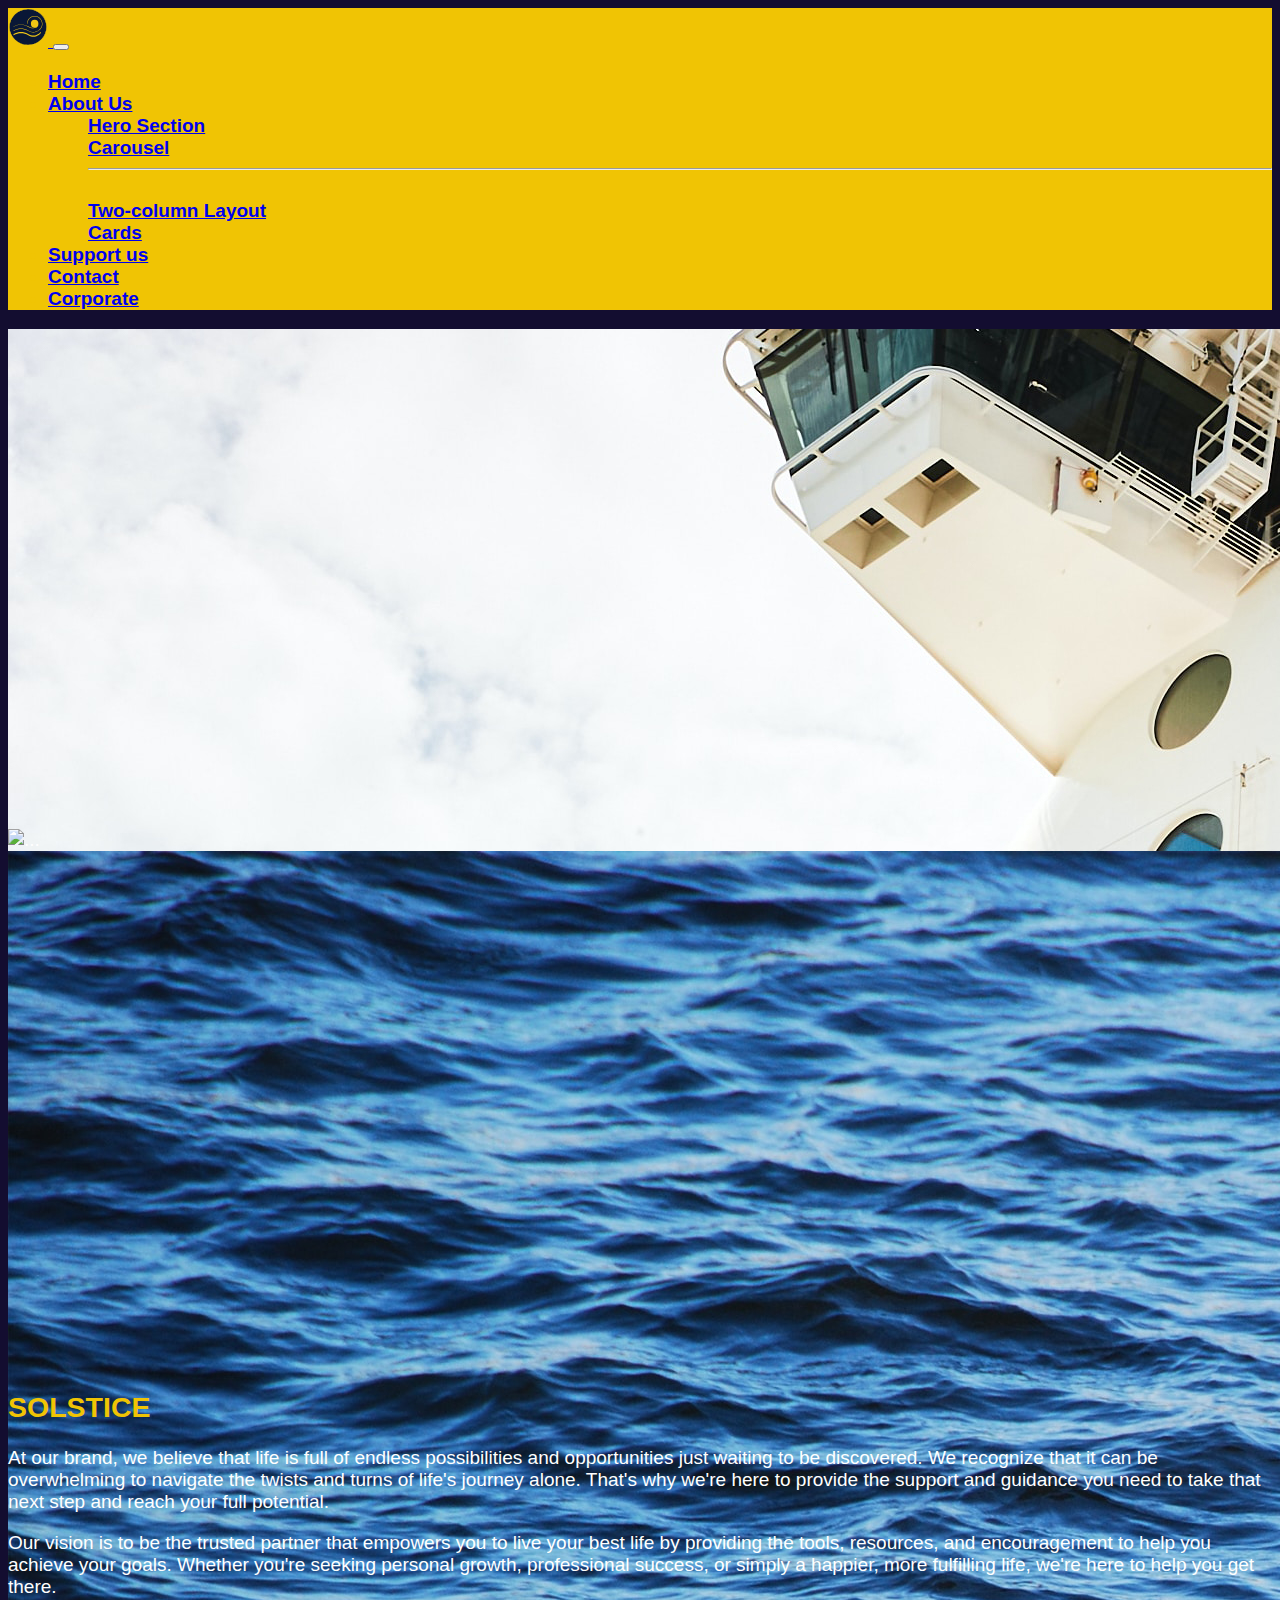
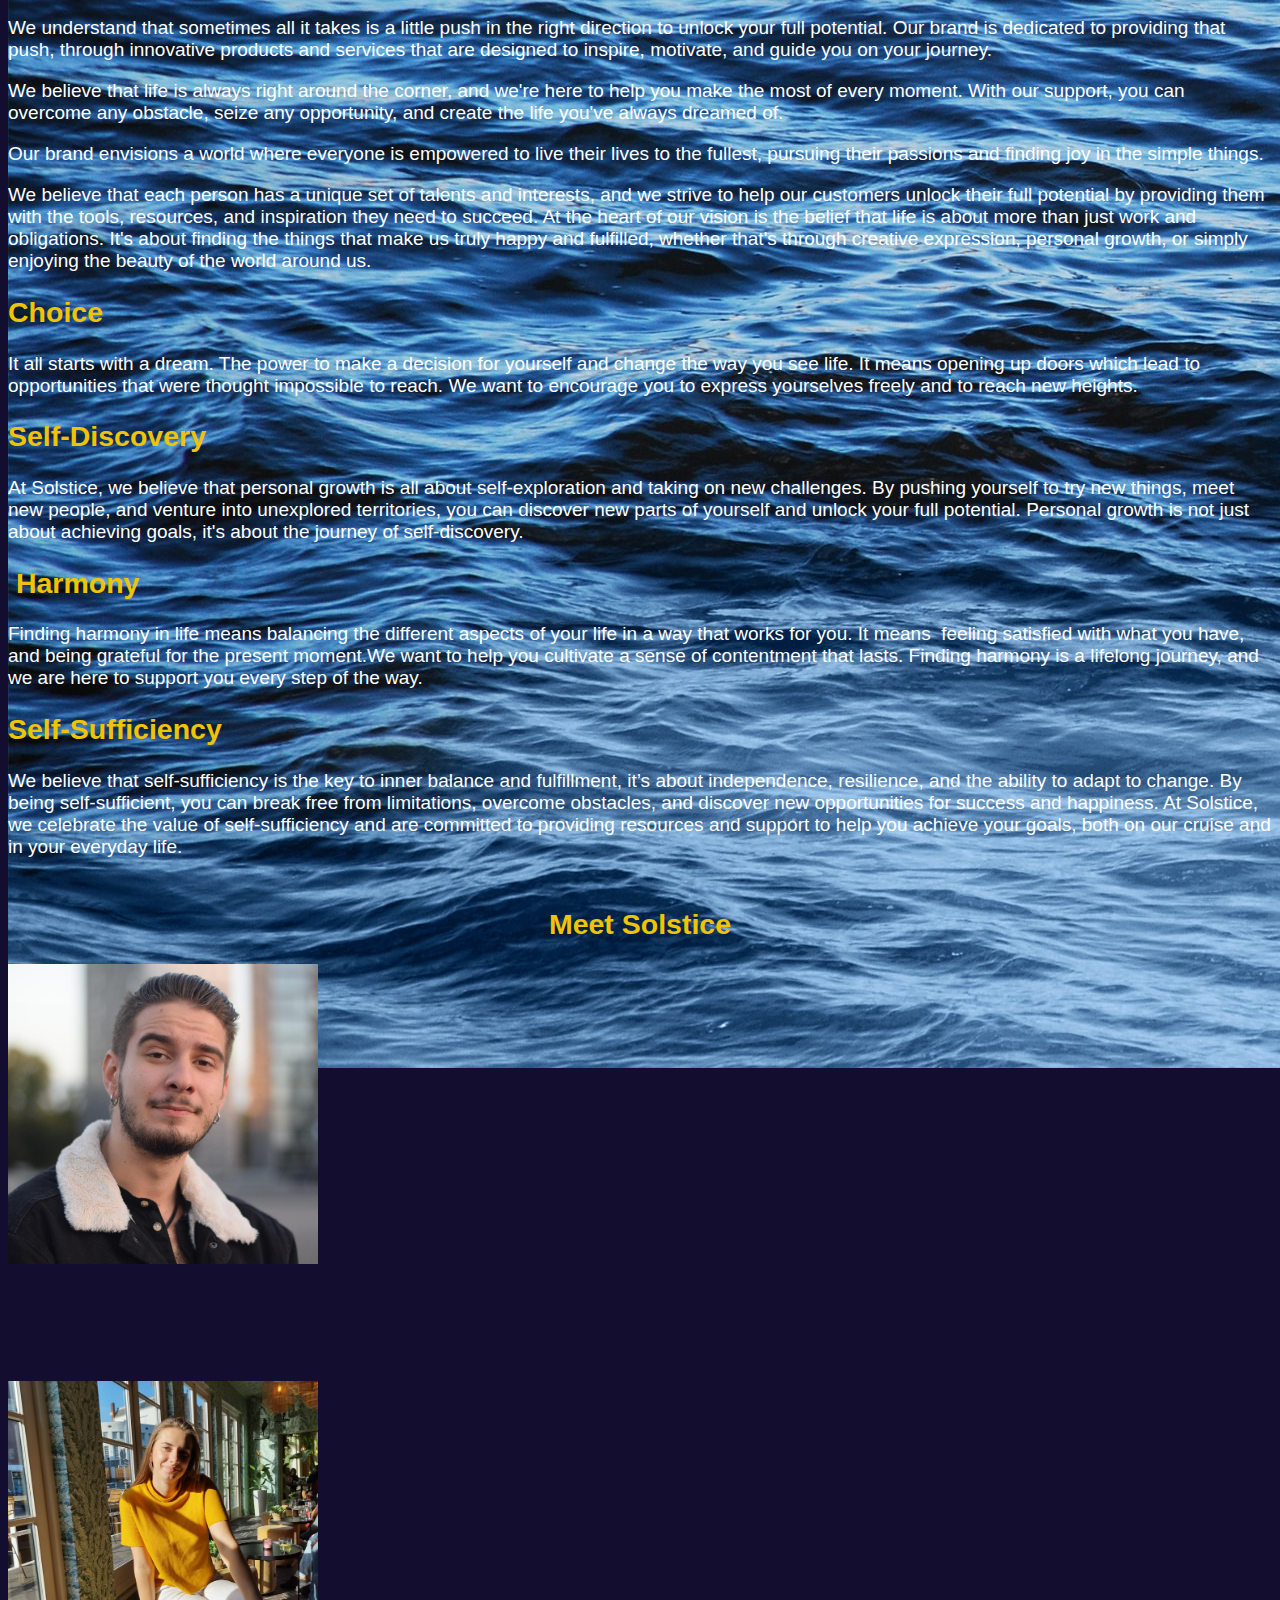
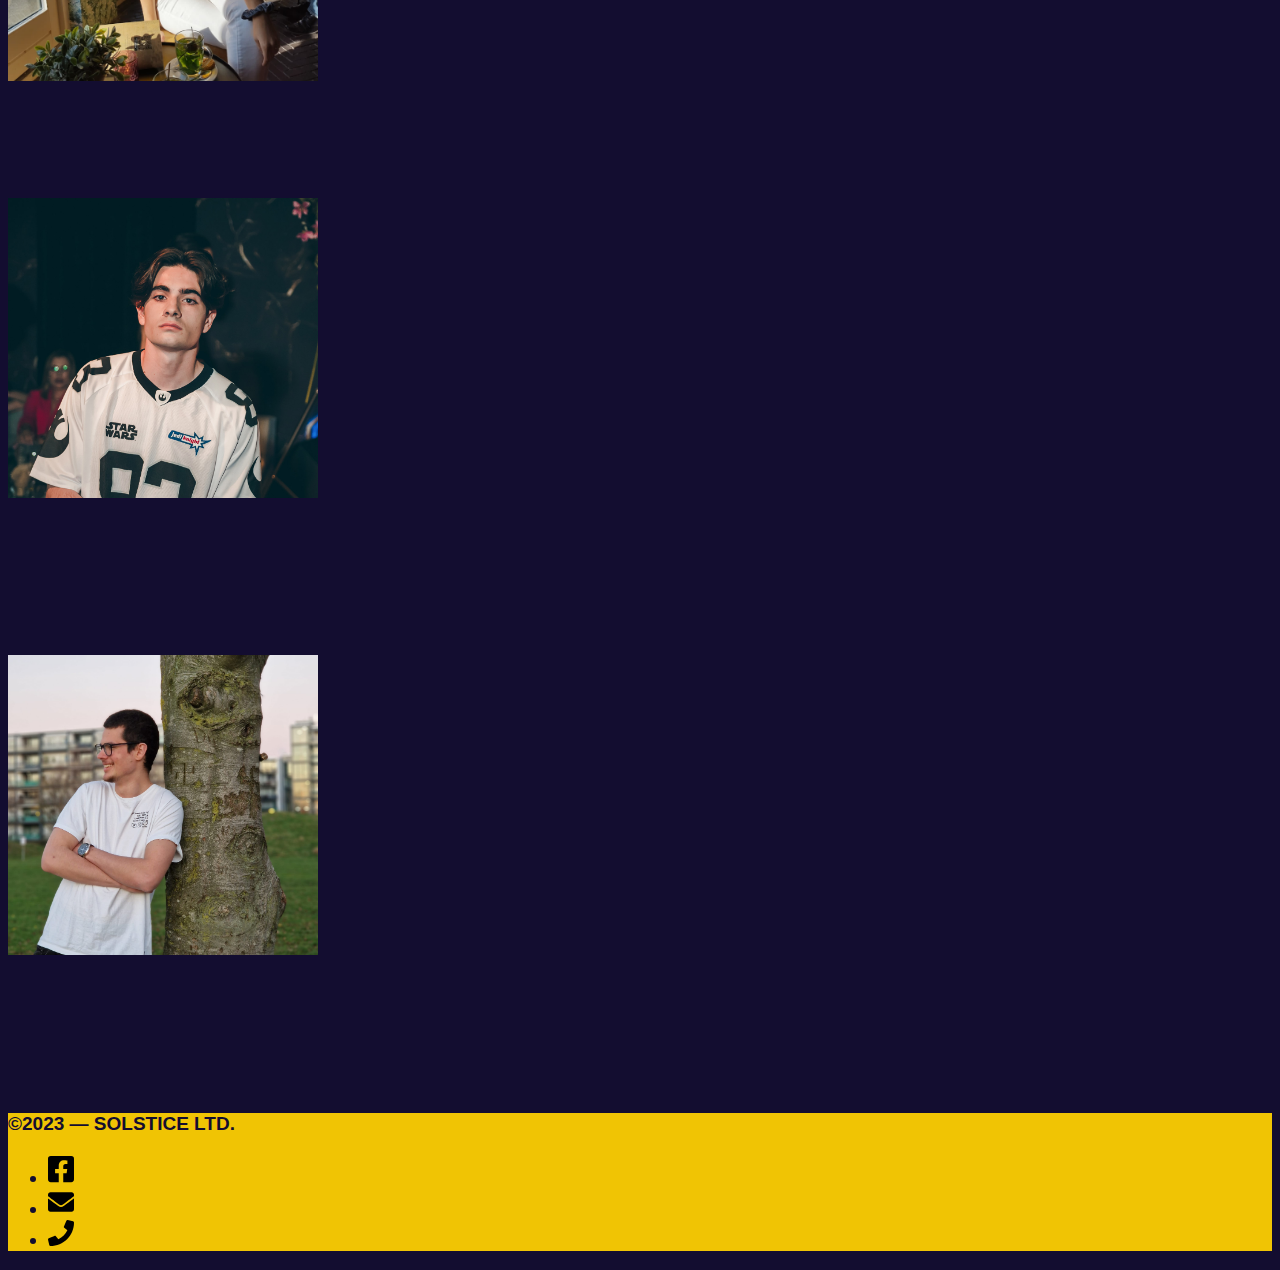
==== about.html @ e1c38607 "About page added, functional and stylistic features added" ====
<!doctype html>
<html lang="en" class="h-100">
  <head>
    <meta charset="utf-8">
    <meta name="viewport" content="width=device-width, initial-scale=1">

    <!-- Bootstrap CSS -->
    <link href="https://cdn.jsdelivr.net/npm/bootstrap@5.2.3/dist/css/bootstrap.min.css" rel="stylesheet" integrity="sha384-rbsA2VBKQhggwzxH7pPCaAqO46MgnOM80zW1RWuH61DGLwZJEdK2Kadq2F9CUG65" crossorigin="anonymous">

    <!-- Own Styles -->
    <link rel="stylesheet" href="css/styles.css">

    <!-- Bootstrap Javascript -->
    <script src="https://cdn.jsdelivr.net/npm/bootstrap@5.2.3/dist/js/bootstrap.bundle.min.js" integrity="sha384-kenU1KFdBIe4zVF0s0G1M5b4hcpxyD9F7jL+jjXkk+Q2h455rYXK/7HAuoJl+0I4" crossorigin="anonymous"></script>

    <title>PRJ4 Base Group Template &mdash; Cards UX</title>

    <!-- Google Analytics code goes just below here (check PRJ4 Guide for details) -->

    <!-- End of Google Analytics code -->
    
  </head>
  <body class="h-100 d-flex flex-column">

    <!-- Navigation bar, adapted from https://getbootstrap.com/docs/5.1/components/navbar/ -->
    <nav class="navbar navbar-expand-lg navbar-light header-sticky">
      <div class="container-fluid">
        <a class="navbar-brand" href="#">
          <img src="img/logo.svg" width="40" alt="Solstice">
        </a>
        <button class="navbar-toggler" type="button" data-bs-toggle="collapse" data-bs-target="#navbarSupportedContent" aria-controls="navbarSupportedContent" aria-expanded="false" aria-label="Toggle navigation">
          <span class="navbar-toggler-icon"></span>
        </button>
        <div class="collapse navbar-collapse" id="navbarSupportedContent">
          <ul class="navbar-nav me-auto mb-2 mb-lg-0">
            <li class="nav-item">
              <a class="nav-link active" aria-current="page" href="index.html">Home</a>
            </li>
            <li class="nav-item dropdown">
              <a class="nav-link dropdown-toggle" href="#" id="navbarDropdown" role="button" data-bs-toggle="dropdown" aria-expanded="false">
                About Us
              </a>
              <ul class="dropdown-menu" aria-labelledby="navbarDropdown">
                <li><a class="dropdown-item" href="hero.html">Hero Section</a></li>
                <li><a class="dropdown-item" href="carousel.html">Carousel</a></li>
                <li><hr class="dropdown-divider"></li>
                <li><a class="dropdown-item" href="two-columns.html">Two-column Layout</a></li>
                <li><a class="dropdown-item" href="cards.html">Cards</a></li>
              </ul>
            </li>
            <li class="nav-item">
              <a class="nav-link" href="https://buas-media-interactive.github.io/prj4-guide/" target="_blank">Support us</a>
            </li>
			 <li class="nav-item">
              <a class="nav-link" href="https://buas-media-interactive.github.io/prj4-guide/" target="_blank">Contact</a>
            </li>  
            <li class="nav-item">
              <a class="nav-link" href="corporate.html">Corporate</a>
            </li>
          </ul>
        </div>
      </div>
    </nav>
    <!-- End of navigation bar -->

    <!-- Start of carrousel, adapted from https://getbootstrap.com/docs/5.1/components/carousel/ -->
 <div id="carouselExampleSlidesOnly" class="carousel slide" data-bs-ride="carousel">
  <div class="carousel-inner">
    <div class="carousel-item active" data-bs-interval="3000">
      <img src="img/big-bertha.jpg" class="d-block w-100" alt="...">
    </div>
    <div class="carousel-item" data-bs-interval="3000">
      <img src="img/cruise-ship-night.jpg" class="d-block w-100" alt="...">
    </div>
    <div class="carousel-item" data-bs-interval="3000">
      <img src="img/sea-dark.jpg" class="d-block w-100" alt="...">
    </div>
  </div>
</div>
    <!-- End of carrousel -->

        
		  
		  
		 <main class="container my-2r">
          <div class="row justify-content-evenly">
		  <!-- Column #1 -->
	 	  
		  
        <div class="col-sm-6 col-xl-5 col-xxl-4">
          <h2 class="w-50 border-bottom border-3 border-info">SOLSTICE</h2>
          <p>At our brand, we believe that life is full of endless possibilities and opportunities just waiting to be discovered. We recognize that it can be overwhelming to navigate the twists and turns of life's journey alone. That's why we're here to provide the support and guidance you need to take that next step and reach your full potential.</p>
          <p>Our vision is to be the trusted partner that empowers you to live your best life by providing the tools, resources, and encouragement to help you achieve your goals. Whether you're seeking personal growth, professional success, or simply a happier, more fulfilling life, we're here to help you get there.</p>
          <p>We understand that sometimes all it takes is a little push in the right direction to unlock your full potential. Our brand is dedicated to providing that push, through innovative products and services that are designed to inspire, motivate, and guide you on your journey.</p>
          <p>We believe that life is always right around the corner, and we're here to help you make the most of every moment. With our support, you can overcome any obstacle, seize any opportunity, and create the life you've always dreamed of.</p>
		  <p>Our brand envisions a world where everyone is empowered to live their lives to the fullest, pursuing their passions and finding joy in the simple things.</p> <p>We believe that each person has a unique set of talents and interests, and we strive to help our customers unlock their full potential by providing them with the tools, resources, and inspiration they need to succeed.

At the heart of our vision is the belief that life is about more than just work and obligations. It's about finding the things that make us truly happy and fulfilled, whether that's through creative expression, personal growth, or simply enjoying the beauty of the world around us.</p>
          
        </div>

        <!-- Column #2 -->
        <div class="col-sm-6 col-xl-5 col-xxl-4">
          <h2 class="w-50 border-bottom border-3 border-info"> Choice</h2>
          <p>It all starts with a dream. The power to make a decision for yourself and change the way you see life.  It means opening up doors which lead to opportunities that were thought impossible to reach. We want to encourage you to express yourselves freely and to reach new heights.</p>
          <h2 class="w-50 border-bottom border-3 border-info"> Self-Discovery</h2>
          <p>At Solstice, we believe that personal growth is all about self-exploration and taking on new challenges. By pushing yourself to try new things, meet new people, and venture into unexplored territories, you can discover new parts of yourself and unlock your full potential. Personal growth is not just about achieving goals, it's about the journey of self-discovery. </p>
          <h2 class="w-50 border-bottom border-3 border-info">&nbsp;Harmony</h2>
          <p>Finding harmony in life means balancing the different aspects of your life in a way that works for you.&nbsp;It means&nbsp; feeling satisfied with what you have, and being grateful for the present moment.We want to help you cultivate a sense of contentment that lasts. Finding harmony is a lifelong journey, and we are here to support you every step of the way.</p>
          <h2 class="w-50 border-bottom border-3 border-info">Self-Sufficiency&nbsp;</h2>
          <p>We believe that self-sufficiency is the key to inner balance and fulfillment, it’s about independence, resilience, and the ability to adapt to change. By being self-sufficient, you can break free from limitations, overcome obstacles, and discover new opportunities for success and happiness. At Solstice, we celebrate the value of self-sufficiency and are committed to providing resources and support to help you achieve your goals, both on our cruise and in your everyday life.</p>
          
        </div>

      </div>
    </main>
    <!-- End of the grid with columns -->
  
	 <main class="container my-4">
      <div class="row g-3 justify-content-evenly">
		  
		 
		  <h2 class="center-format" id="meet-solstice">Meet Solstice</h2>

        <!-- Card #1 -->
        <div class="col-sm-6 col-lg-4 col-xl-3">
          <div class="card shadow h-100">
            <img class="img-fluid img-format" src="img/portrait-john.jpg" alt="Placeholder Image">
            <div class="card-body">
              <h5 class="card-title"> Tudor Ioan-Sebastian</h5>
              <p class="card-text"></p>
            </div>
            <div class="card-footer p-2 text-end">
              <p class="card-text">CO-Founder</p>
            </div>
          </div>
        </div>

        <!-- Card #2 -->
        <div class="col-sm-6 col-lg-4 col-xl-3">
          <div class="card shadow h-100">
            <img class="img-fluid img-format" src="img/portrait-vanya.jpeg" alt="Placeholder Image">
            <div class="card-body">
              <h5 class="card-title ">Vanya Mladenova</h5>
              <p class="card-text"></p>
            </div>
            <div class="card-footer p-2 text-end">
              <p class="card-text">CO-Founder</p>
            </div>
          </div>
        </div>

        <!-- Card #3 -->
        <div class="col-sm-6 col-lg-4 col-xl-3">
          <div class="card shadow h-100">
            <img class="img-fluid img-format" src="img/portrait-evgeni.jpg" alt="Placeholder Image">
            <div class="card-body">
              <h5 class="card-title">Evgeni Radichkov</h5>
              <p class="card-text">&nbsp;</p>
            </div>
            <div class="card-footer p-2 text-end">
              <p class="card-text">CO-Founder</p>
            </div>
          </div>
        </div>

        <!-- Card #4 -->
        <div class="col-sm-6 col-lg-4 col-xl-3">
          <div class="card shadow h-100">
            <img class="img-fluid img-format" src="img/portrait-martin.jpeg" alt="Placeholder Image">
            <div class="card-body">
              <h5 class="card-title">Martin Valchev</h5>
              <p class="card-text">&nbsp;</p>
            </div>
            <div class="card-footer p-2 text-end">
              <p class="card-text">CO-Founder</p>
            </div>
          </div>
        </div>

        <!-- Card #5 -->
        

        <!-- That was the last card -->

      </div>
    </main>
	  

    <!-- A footer with socials -->
    <footer class="shadow-lg mt-auto py-4 bg-body footer">
      <div class="container d-flex justify-content-between align-items-center">
        <p>
          ©2023 &mdash; SOLSTICE LTD.
        </p>
        <ul class="list-unstyled d-flex align-items-center opacity-75">
          <li>
            <a href="https://www.facebook.com/profile.php?id=100090738323379" target="_blank">
              <img class="m-2" src="img/facebook.svg" alt="Follow us on" width="26">
            </a>
          </li>
          <li>
            <a href="mailto:eradichkov@gmail.com" target="_blank">
              <img class="m-2" src="img/envelope.svg" alt="Follow us on LinkedIn" width="26">
            </a>
          </li>
          <li>
            <a href="tel:+359887744717" target="_blank">
              <img class="m-2" src="img/phone.svg" alt="Follow us on Twitter" width="26">
            </a>
          </li>
          
        </ul>
      </div>
    </footer>
    <!-- End of the grid -->

	  
	  
	  
	  
  </body>
</html>
---- css/styles.css ----
/* Importing a Google Font */

@import url('https://fonts.googleapis.com/css2?family=Raleway:ital,wght@0,200;0,400;0,700;1,200;1,400;1,700&display=swap');
 @import url("https://use.typekit.net/nlt3yer.css");
/* Changing the main font and background colour */

body {
  font-family: "new-order", sans-serif;
  font-style: normal;
  font-size: 19px;
  font-weight: 300;
  color: #ffffff;
  overflow-x: hidden;
  background-color: #130D30;
}

/* Changing the background colour for the header */

header {
	background-color: #000060;
}

/* Changing the background color for the navigation bar */

.navbar {
	background-color: #F0C404 ;
	font-family: "new-order", sans-serif;
	font-weight: 600;
	font-style: normal;
	color: #F0C404;
}
h2{
	font-family: "aviano", sans-serif;
	font-style: normal;
	color: #F0C404;
}

/* Effect on social media buttons */

footer a:hover {
	opacity: .5;
}

/* Corporate navbar */

#navbar-corporate a.active {
	color: #800000;
	font-weight: bold;
}
.main-font{
	font-family: "rosella-engraved", sans-serif;
	font-weight: 400;
	font-style: normal;
	font-size: 100px;
	color: #F0C404;
}
.secondary-font{
	font-family: aviano, serif;
	font-weight: 400;
	font-style: normal;
	color: #F9F7E5;
	font-size: 25px;
}
.logo-landpage{
	width: 30%;
}

.carousel{
margin-bottom: 40px;
}

.carousel-item{
	max-height: 500px;
}

.my-4{
	color: #130D30;
}

.center-format{
	text-align: center;
	margin-top: 50px;
}

.img-format{
    width:  310px;
    height: 300px;
    object-fit: cover;
}

.footer{
	background-color: #F0C404 ;
	font-family: "new-order", sans-serif;
	font-weight: 600;
	font-style: normal;
	color: #130D30;
}
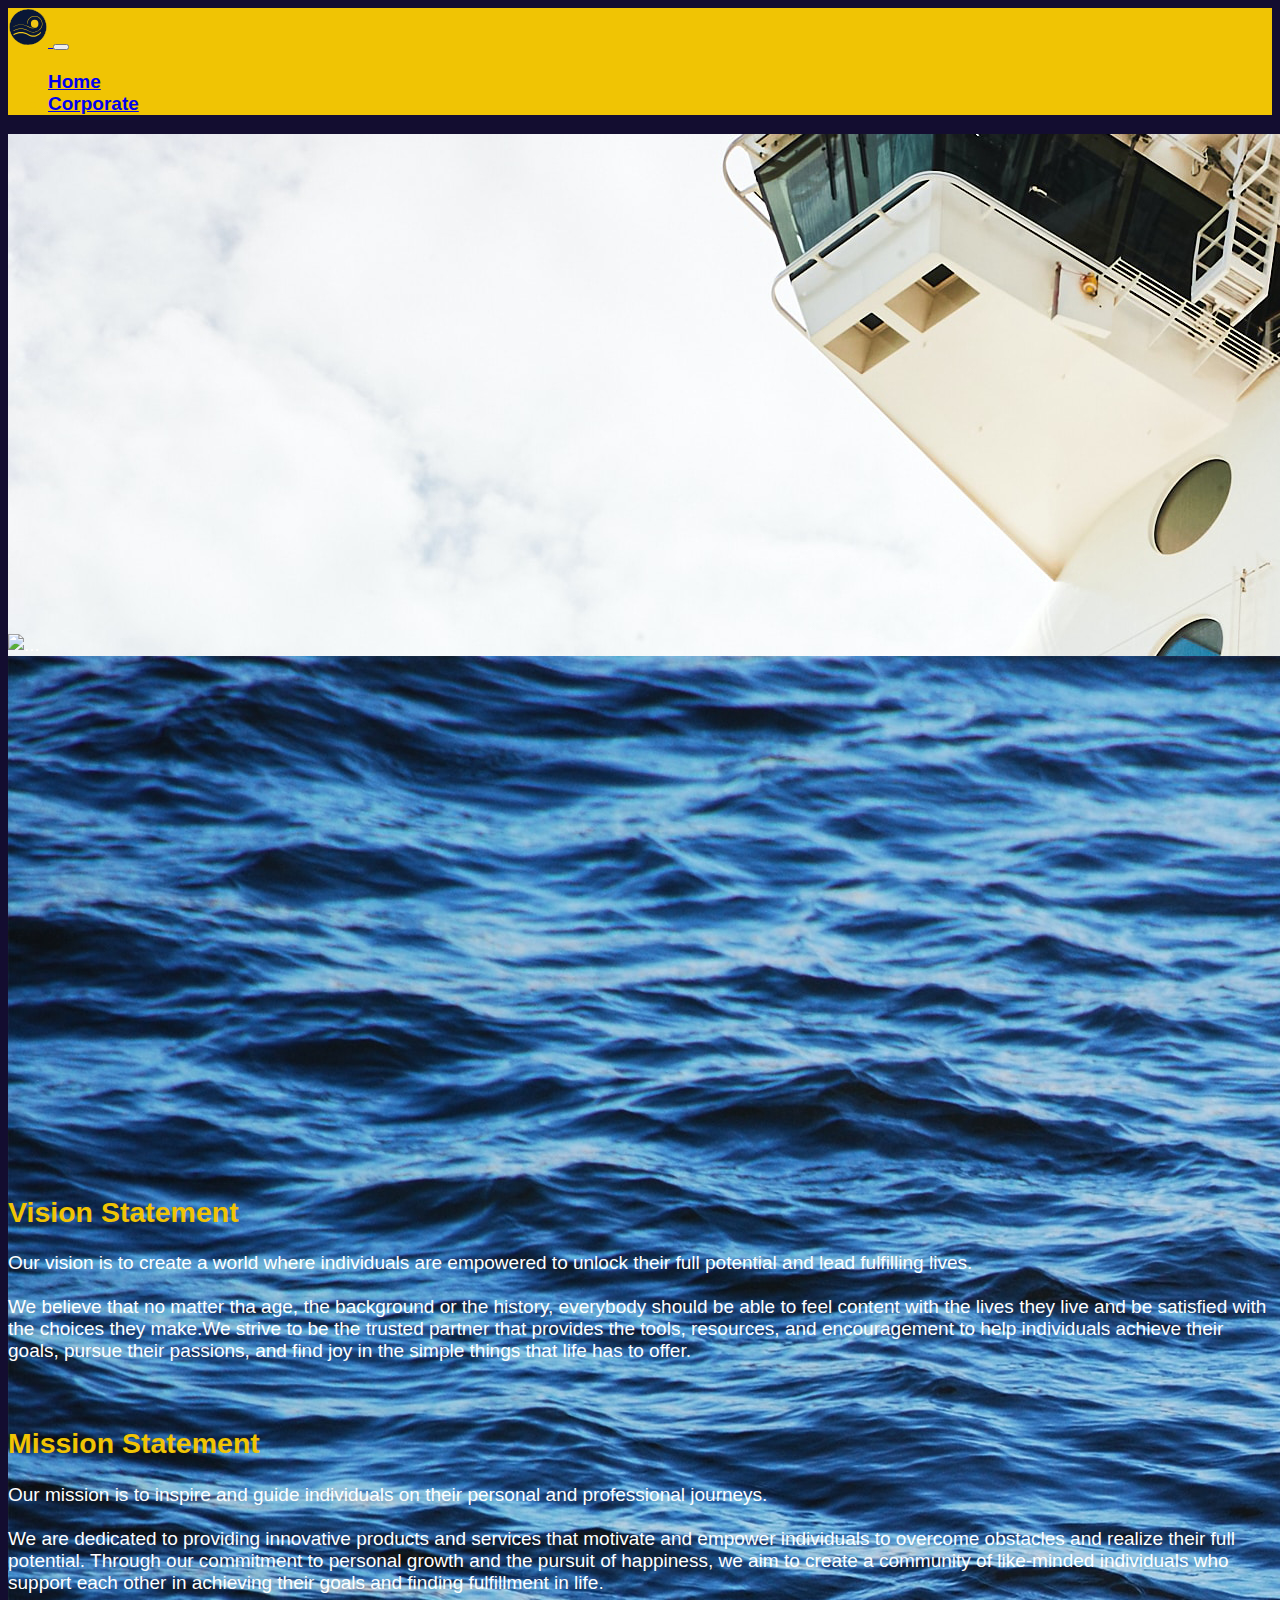
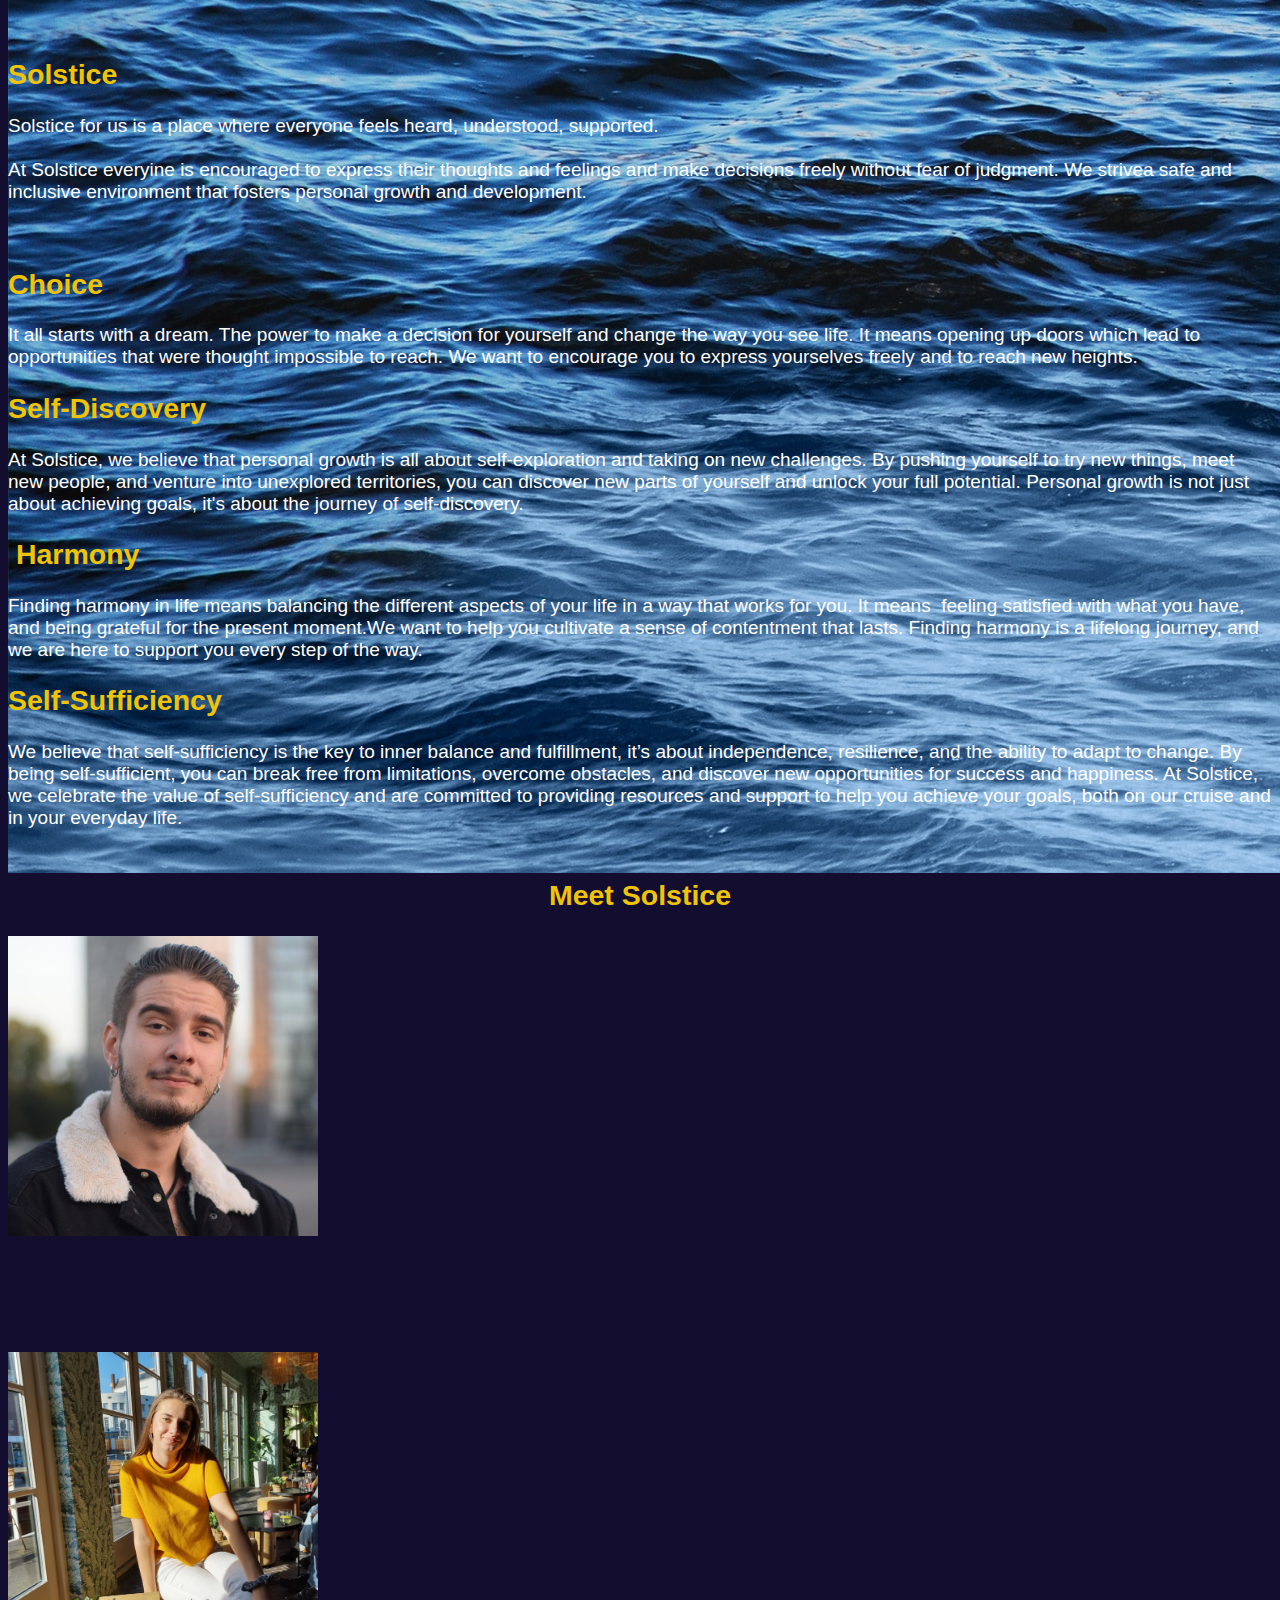
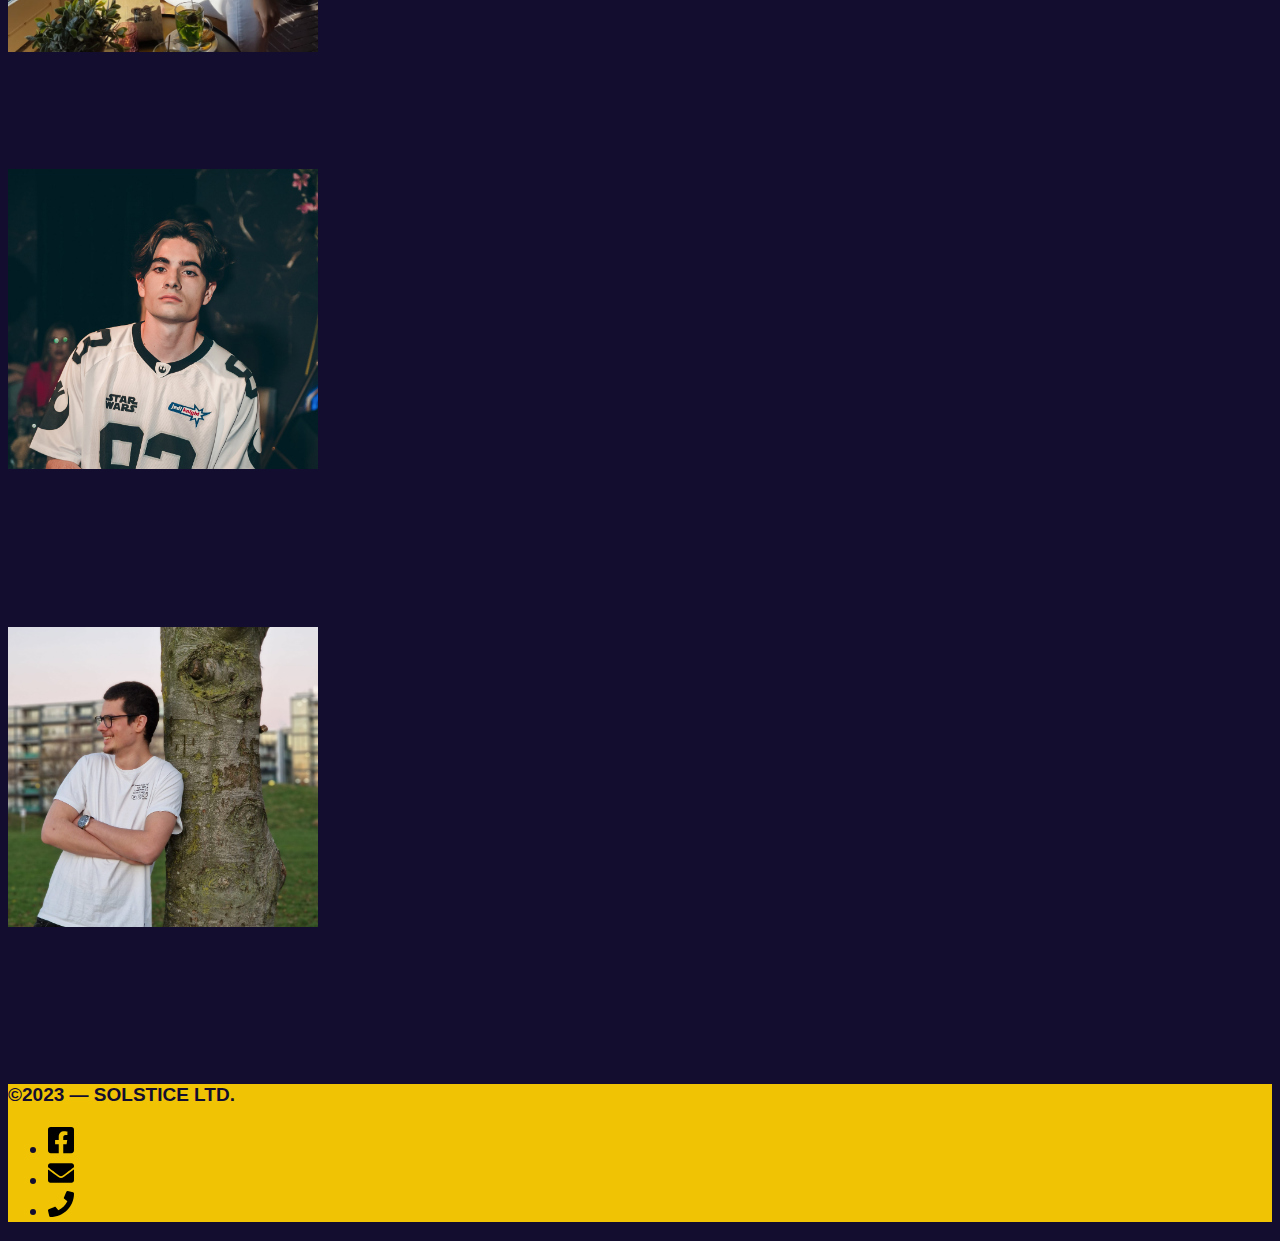
==== commit c5af11ef: "FINISHED EVERYTHING" ====
--- a/about.html
+++ b/about.html
@@ -35,24 +35,6 @@
           <ul class="navbar-nav me-auto mb-2 mb-lg-0">
             <li class="nav-item">
               <a class="nav-link active" aria-current="page" href="index.html">Home</a>
-            </li>
-            <li class="nav-item dropdown">
-              <a class="nav-link dropdown-toggle" href="#" id="navbarDropdown" role="button" data-bs-toggle="dropdown" aria-expanded="false">
-                About Us
-              </a>
-              <ul class="dropdown-menu" aria-labelledby="navbarDropdown">
-                <li><a class="dropdown-item" href="hero.html">Hero Section</a></li>
-                <li><a class="dropdown-item" href="carousel.html">Carousel</a></li>
-                <li><hr class="dropdown-divider"></li>
-                <li><a class="dropdown-item" href="two-columns.html">Two-column Layout</a></li>
-                <li><a class="dropdown-item" href="cards.html">Cards</a></li>
-              </ul>
-            </li>
-            <li class="nav-item">
-              <a class="nav-link" href="https://buas-media-interactive.github.io/prj4-guide/" target="_blank">Support us</a>
-            </li>
-			 <li class="nav-item">
-              <a class="nav-link" href="https://buas-media-interactive.github.io/prj4-guide/" target="_blank">Contact</a>
             </li>  
             <li class="nav-item">
               <a class="nav-link" href="corporate.html">Corporate</a>
@@ -88,15 +70,22 @@
 	 	  
 		  
         <div class="col-sm-6 col-xl-5 col-xxl-4">
-          <h2 class="w-50 border-bottom border-3 border-info">SOLSTICE</h2>
-          <p>At our brand, we believe that life is full of endless possibilities and opportunities just waiting to be discovered. We recognize that it can be overwhelming to navigate the twists and turns of life's journey alone. That's why we're here to provide the support and guidance you need to take that next step and reach your full potential.</p>
-          <p>Our vision is to be the trusted partner that empowers you to live your best life by providing the tools, resources, and encouragement to help you achieve your goals. Whether you're seeking personal growth, professional success, or simply a happier, more fulfilling life, we're here to help you get there.</p>
-          <p>We understand that sometimes all it takes is a little push in the right direction to unlock your full potential. Our brand is dedicated to providing that push, through innovative products and services that are designed to inspire, motivate, and guide you on your journey.</p>
-          <p>We believe that life is always right around the corner, and we're here to help you make the most of every moment. With our support, you can overcome any obstacle, seize any opportunity, and create the life you've always dreamed of.</p>
-		  <p>Our brand envisions a world where everyone is empowered to live their lives to the fullest, pursuing their passions and finding joy in the simple things.</p> <p>We believe that each person has a unique set of talents and interests, and we strive to help our customers unlock their full potential by providing them with the tools, resources, and inspiration they need to succeed.
-
-At the heart of our vision is the belief that life is about more than just work and obligations. It's about finding the things that make us truly happy and fulfilled, whether that's through creative expression, personal growth, or simply enjoying the beauty of the world around us.</p>
+          <h2 class="w-50 border-bottom border-3 border-info">Vision Statement</h2>
+		  <p>Our vision is to create a world where individuals are empowered to unlock their full potential and lead fulfilling lives.<br>
+            <br>
+We believe that no matter tha age, the background or the history, everybody should be able to feel content with the lives they live and be satisfied with the choices they make.We strive to be the trusted partner that provides the tools, resources, and encouragement to help individuals achieve their goals, pursue their passions, and find joy in the simple things that life has to offer.</p>
+		  <br>
+		   <h2 class="w-50 border-bottom border-3 border-info">Mission Statement</h2>
+          <p>Our mission is to inspire and guide individuals on their personal and professional journeys.<br>
+<br>
+ We are dedicated to providing innovative products and services that motivate and empower individuals to overcome obstacles and realize their full potential. Through our commitment to personal growth and the pursuit of happiness, we aim to create a community of like-minded individuals who support each other in achieving their goals and finding fulfillment in life.</p><br>
           
+			<h2 class="w-50 border-bottom border-3 border-info">Solstice</h2>
+          <p>Solstice for us is a place where everyone feels heard, understood, supported.<br>
+<br>
+			 At Solstice everyine is encouraged to express their thoughts and feelings and make decisions freely without fear of judgment. We strivea safe and inclusive environment that fosters personal growth and development.  
+		    
+</p><br>
         </div>
 
         <!-- Column #2 -->
@@ -116,7 +105,7 @@
     </main>
     <!-- End of the grid with columns -->
   
-	 <main class="container my-4">
+	 <div class="container my-4">
       <div class="row g-3 justify-content-evenly">
 		  
 		 
@@ -184,7 +173,7 @@
         <!-- That was the last card -->
 
       </div>
-    </main>
+    </div>
 	  
 
     <!-- A footer with socials -->
